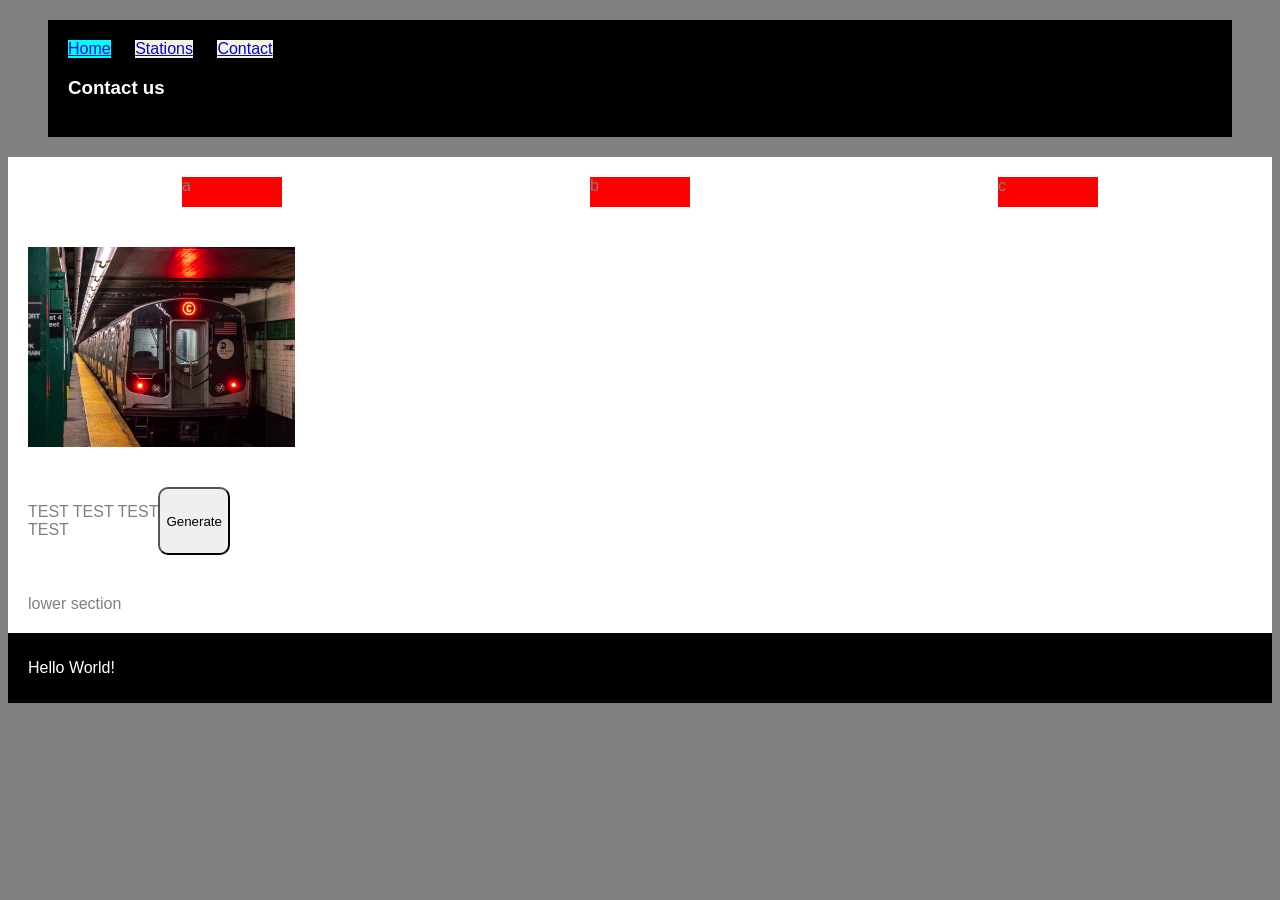
==== contact.html @ 88a0c077 "Create new pages and refactor the css" ====
<!DOCTYPE html>
<html lang="en">
<head>
    <meta charset="UTF-8">
    <meta name="viewport" content="width=device-width, initial-scale=1.0">
    <link rel="stylesheet" href="styles.css" type="text/css">
    <title>NYC Subway Info</title>
</head>
<body>
    <header>
        <nav>
            <ul>
                <li><a href="index.html">Home</a></li>
                <li><a href="stations.html">Stations</a></li>
                <li><a href="contact.html">Contact</a></li>
            </ul>
        </nav>
        <h3>Contact us</h3>
    </header>
    <section>
        <div>a</div>
        <div>b</div>
        <div>c</div>
    </section>
    <section>
        <img src="images/R179_C_train_at_West_4th_Street.jpg" alt="C Subway Train">
    </section>
    <section>
        <p>TEST TEST TEST <br/>TEST</p>
        <button class="go-button">Generate</button>
    </section>
    <section>lower section</section>
    <footer>
        <p>Hello World!</p>
    </footer>
</body>
</html>
---- styles.css ----
body {
    background: grey;
    color: white;
    font-family: Arial, Helvetica, sans-serif;
}
header {
    background: black;
    margin: 20px 40px;
    padding: 20px;
}
section {
    background: white;
    color: grey;
    padding: 20px;
    display: flex;
}
footer {
    background: black;
    padding: 10px 20px;
}
div {
    background: red;
    width: 100px;
    height: 30px;
    margin: auto;
}
nav ul {
    margin: 0;
    padding: 0;
    list-style-type: none;
}
nav li {
    display: inline-block;
    margin: 0px 20px 0px 0px;
    background-color: beige;
}
nav li:hover {
    background-color: coral;
}
.go-button {
    border-radius: 10px;
}
li:first-child {
    background-color: aqua;
}
a:active {
    text-decoration: none;
}
img {
    height: 200px;
}
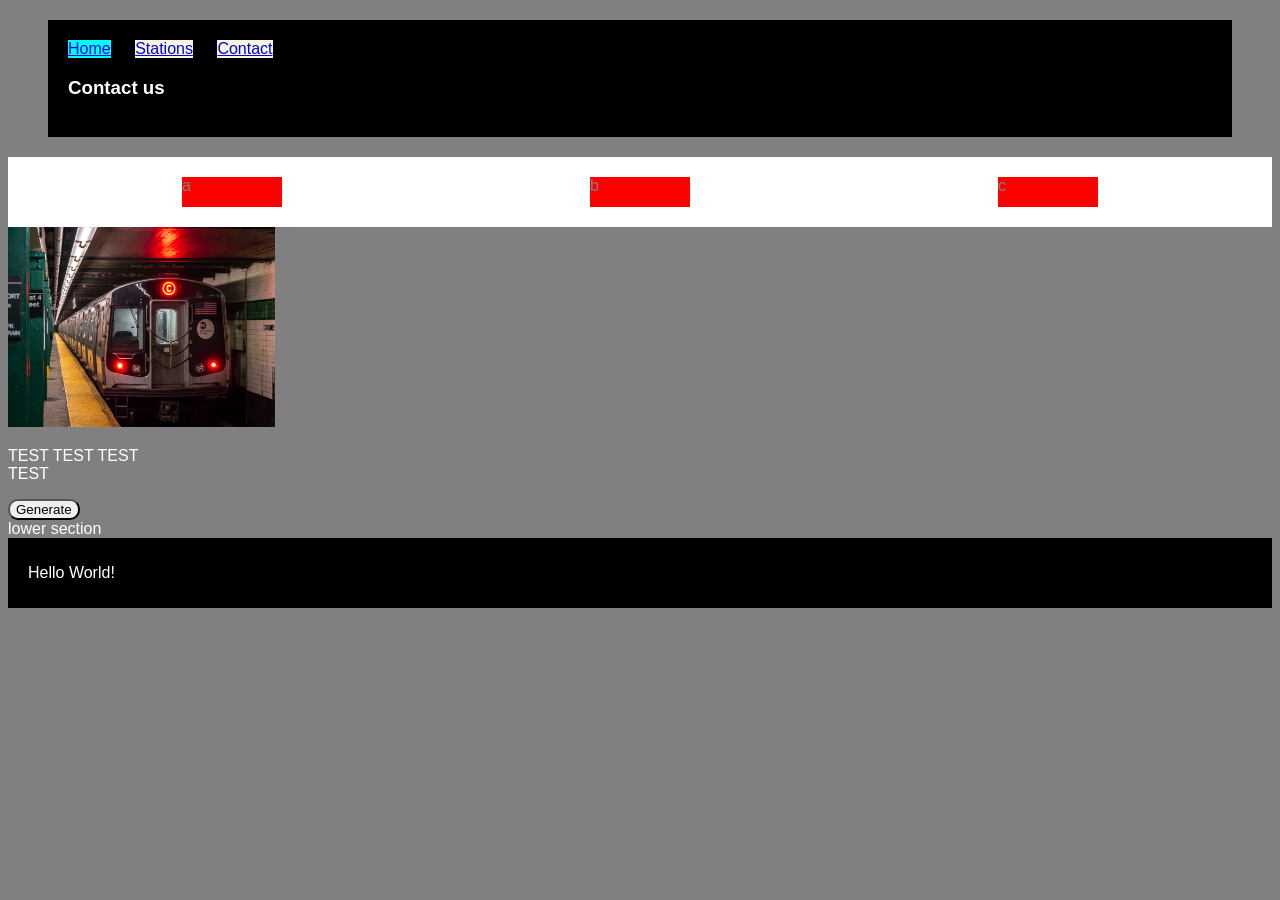
==== commit 776dbea5: "Create initial js file" ====
--- a/contact.html
+++ b/contact.html
@@ -17,7 +17,7 @@
         </nav>
         <h3>Contact us</h3>
     </header>
-    <section>
+    <section class="input-info">
         <div>a</div>
         <div>b</div>
         <div>c</div>
--- a/styles.css
+++ b/styles.css
@@ -8,7 +8,7 @@
     margin: 20px 40px;
     padding: 20px;
 }
-section {
+section.input-info {
     background: white;
     color: grey;
     padding: 20px;
